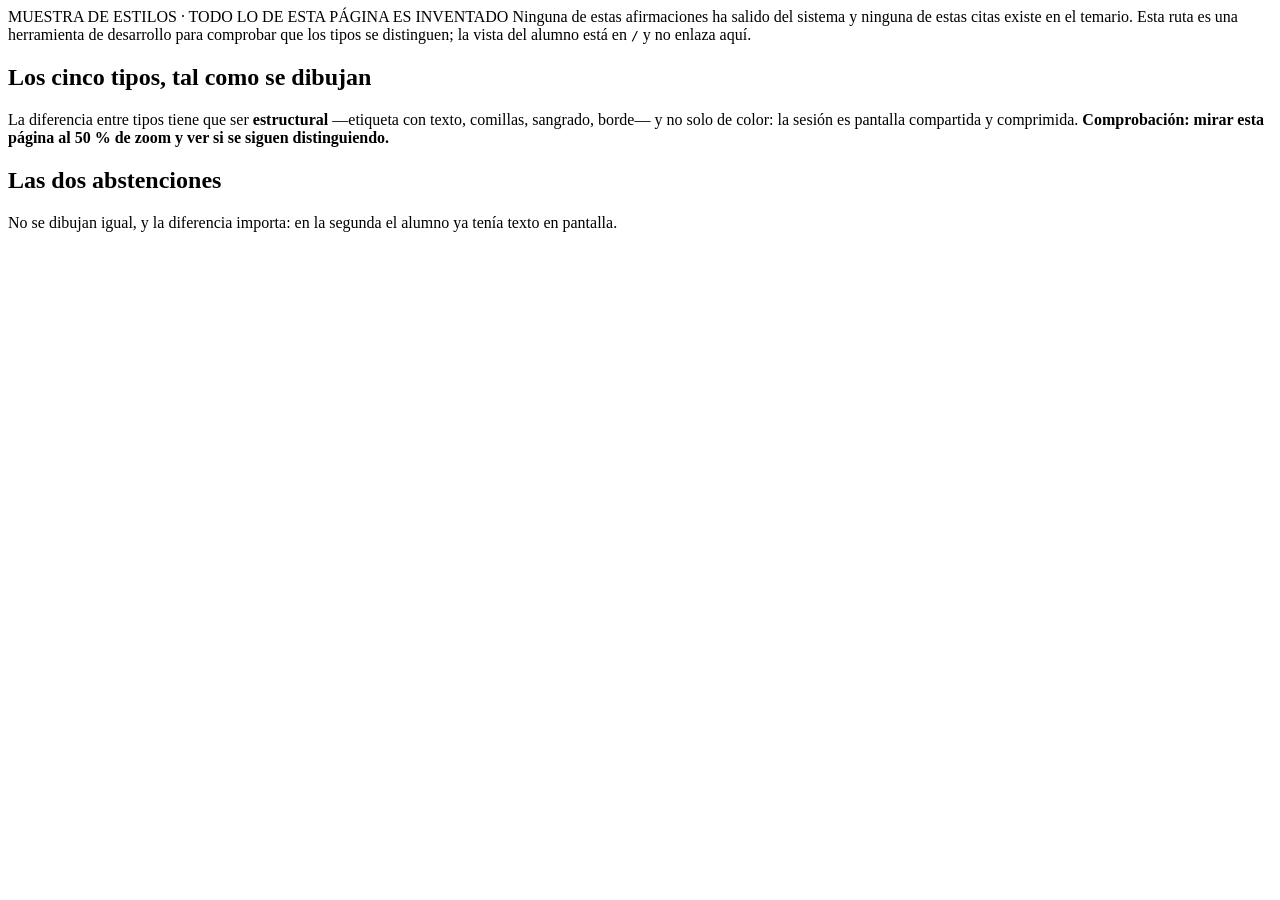
==== web/estilos.html @ 1b8f5e49 "Encargo 2.4: la interfaz, con las etapas ancladas a la traza y la muestra en su ruta La superficie d" ====
<!doctype html>
<html lang="es">
<head>
<meta charset="utf-8">
<meta name="viewport" content="width=device-width, initial-scale=1">
<title>Muestra de estilos · Veridica</title>
<link rel="stylesheet" href="/estatico/estilo.css">
</head>
<body>
<div class="banda-de-muestra">
  MUESTRA DE ESTILOS · TODO LO DE ESTA PÁGINA ES INVENTADO
  <span>Ninguna de estas afirmaciones ha salido del sistema y ninguna de estas citas existe en el
    temario. Esta ruta es una herramienta de desarrollo para comprobar que los tipos se distinguen;
    la vista del alumno está en <code>/</code> y no enlaza aquí.</span>
</div>

<main>
  <h2>Los cinco tipos, tal como se dibujan</h2>
  <p class="fuente">La diferencia entre tipos tiene que ser <b>estructural</b> —etiqueta con texto,
    comillas, sangrado, borde— y no solo de color: la sesión es pantalla compartida y comprimida.
    <b>Comprobación: mirar esta página al 50 % de zoom y ver si se siguen distinguiendo.</b></p>

  <div id="muestra"></div>

  <h2>Las dos abstenciones</h2>
  <p class="fuente">No se dibujan igual, y la diferencia importa: en la segunda el alumno ya tenía
    texto en pantalla.</p>
  <div id="abstenciones"></div>
</main>

<script type="module">
import { dibujarAfirmacion, dibujarAbstencion } from "/estatico/render.js";

// Datos INVENTADOS, y por eso esta página vive en su propia ruta con una banda roja encima: unas
// afirmaciones falsas de los cinco tipos, con citas que no existen, puestas al lado de la salida
// real serían "afirmar en presente lo no construido" en pantalla. Una etiqueta pequeña no basta:
// en directo se abre por accidente o se lee mal.
const EJEMPLOS = [
  {tipo: "literal", texto: "definición de clave primaria", fragmento_id: 4321,
   veredicto: "sin_verificar",
   detalle: {cita: "Una clave primaria es un campo o conjunto de campos que identifica de forma única cada fila de una tabla."}},
  {tipo: "parafrasis", texto: "Cada fila de la tabla queda identificada por su clave primaria sin ambigüedad.",
   fragmento_id: 4322, veredicto: "sin_verificar", detalle: {}},
  {tipo: "conocimiento", texto: "PostgreSQL crea automáticamente un índice único al declarar una clave primaria.",
   fragmento_id: null, veredicto: "sin_verificar", detalle: {}},
  {tipo: "calculo", texto: "Con 3 columnas candidatas hay 7 combinaciones posibles de clave compuesta.",
   fragmento_id: null, veredicto: "sin_verificar", detalle: {expresion: "2**3 - 1"}},
  {tipo: "andamiaje", texto: "Piensa en la clave primaria como en el DNI de la fila.",
   fragmento_id: null, veredicto: "sin_verificar", detalle: {andamiaje: "analogia"}},
  {tipo: "andamiaje", texto: "Vamos por partes: primero qué identifica, y luego por qué no se repite.",
   fragmento_id: null, veredicto: "sin_verificar", detalle: {andamiaje: "transicion"}},
  {tipo: "andamiaje", texto: "¿Qué pasaría si dos filas tuvieran el mismo identificador?",
   fragmento_id: null, veredicto: "sin_verificar", detalle: {andamiaje: "pregunta_al_alumno"}},
];

const muestra = document.getElementById("muestra");
for (const af of EJEMPLOS) {
  muestra.appendChild(dibujarAfirmacion(af, () => {
    alert("En la muestra no se abre nada: estos fragmentos no existen.");
  }));
}

const abst = document.getElementById("abstenciones");
abst.appendChild(dibujarAbstencion({ya_habia_prosa_en_pantalla: false,
  motivo: "ContratoRoto: afirmaciones.0: cita en una afirmación de tipo conocimiento"}));
const conProsa = document.createElement("div");
conProsa.className = "prosa retirada";
conProsa.textContent = "Una clave primaria identifica cada fila de la tabla y no puede";
abst.appendChild(conProsa);
abst.appendChild(dibujarAbstencion({ya_habia_prosa_en_pantalla: true,
  motivo: "JSONDecodeError: Unterminated string | el modelo llegó al tope de 900 tokens"}));
</script>
</body>
</html>
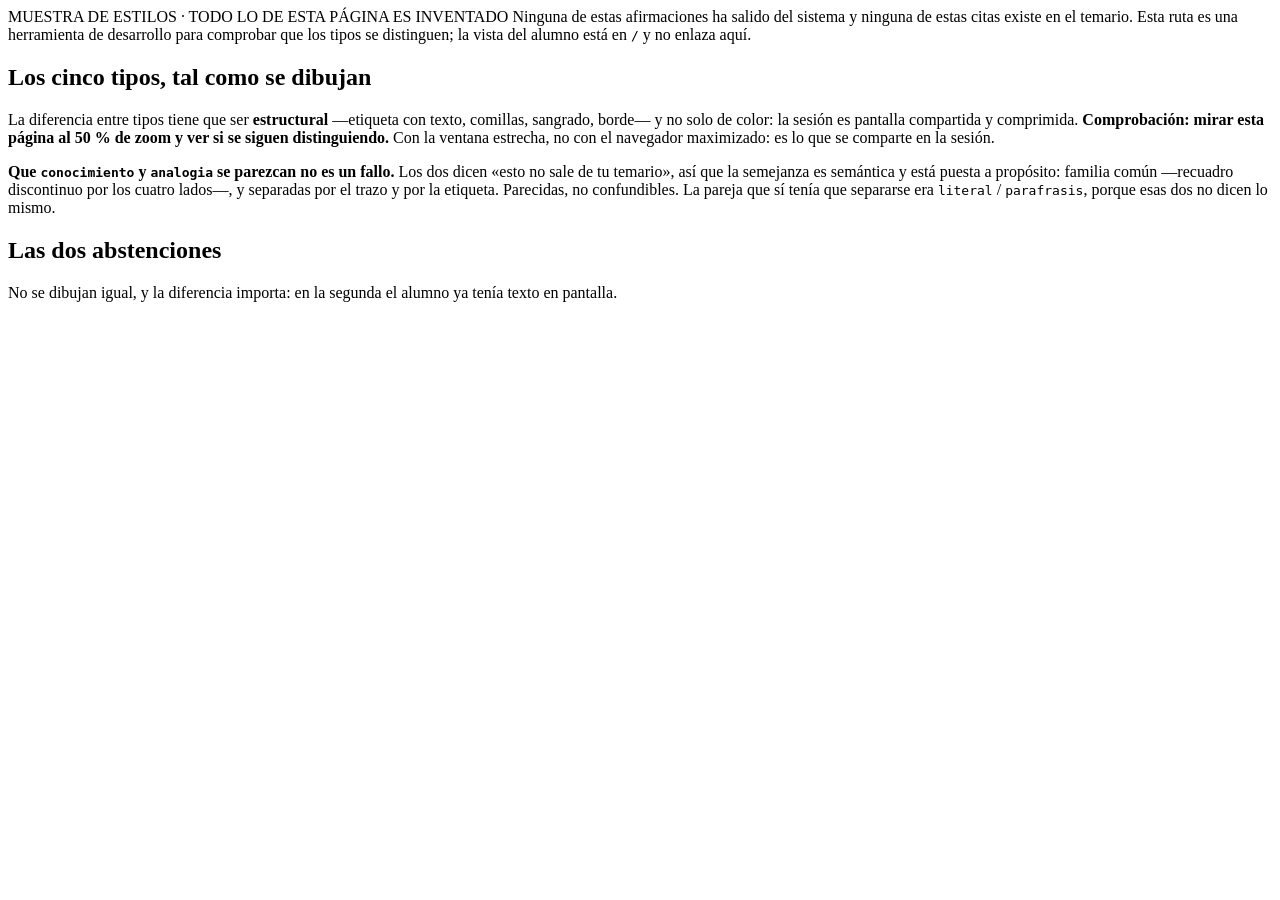
==== commit 2d488904: "La parafrasis gana glifo propio, y la sonda pasa a comparar pares Mirando /estilos al 50 % con los o" ====
--- a/web/estilos.html
+++ b/web/estilos.html
@@ -18,7 +18,14 @@
   <h2>Los cinco tipos, tal como se dibujan</h2>
   <p class="fuente">La diferencia entre tipos tiene que ser <b>estructural</b> —etiqueta con texto,
     comillas, sangrado, borde— y no solo de color: la sesión es pantalla compartida y comprimida.
-    <b>Comprobación: mirar esta página al 50 % de zoom y ver si se siguen distinguiendo.</b></p>
+    <b>Comprobación: mirar esta página al 50 % de zoom y ver si se siguen distinguiendo.</b>
+    Con la ventana estrecha, no con el navegador maximizado: es lo que se comparte en la sesión.</p>
+
+  <p class="fuente"><b>Que <code>conocimiento</code> y <code>analogia</code> se parezcan no es un
+    fallo.</b> Los dos dicen «esto no sale de tu temario», así que la semejanza es semántica y está
+    puesta a propósito: familia común —recuadro discontinuo por los cuatro lados—, y separadas por
+    el trazo y por la etiqueta. Parecidas, no confundibles. La pareja que sí tenía que separarse era
+    <code>literal</code> / <code>parafrasis</code>, porque esas dos no dicen lo mismo.</p>
 
   <div id="muestra"></div>
 
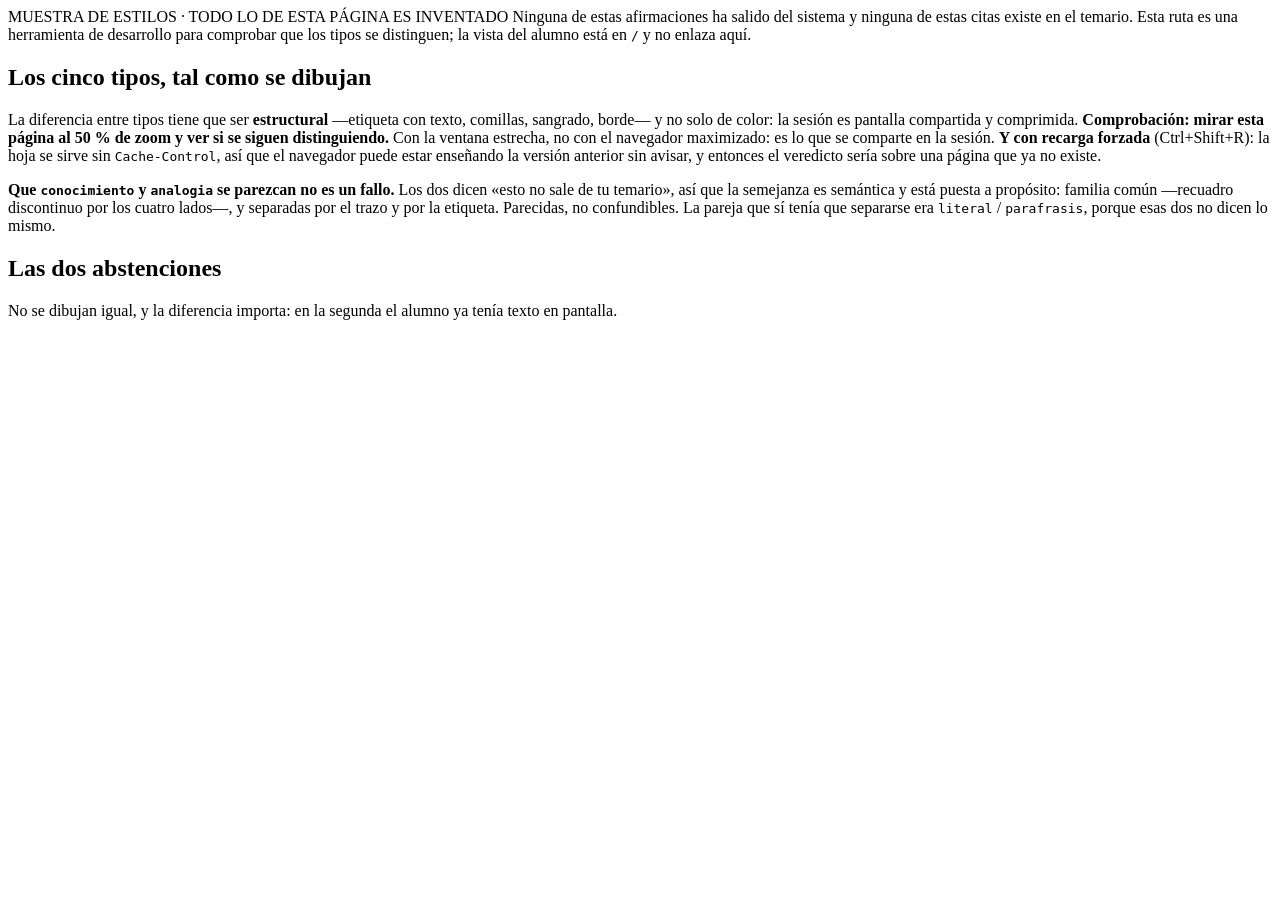
==== commit 9834348f: "La mirada al 50 % va con recarga forzada: la cache es su verde mentiroso La primera captura tras el " ====
--- a/web/estilos.html
+++ b/web/estilos.html
@@ -19,7 +19,10 @@
   <p class="fuente">La diferencia entre tipos tiene que ser <b>estructural</b> —etiqueta con texto,
     comillas, sangrado, borde— y no solo de color: la sesión es pantalla compartida y comprimida.
     <b>Comprobación: mirar esta página al 50 % de zoom y ver si se siguen distinguiendo.</b>
-    Con la ventana estrecha, no con el navegador maximizado: es lo que se comparte en la sesión.</p>
+    Con la ventana estrecha, no con el navegador maximizado: es lo que se comparte en la sesión.
+    <b>Y con recarga forzada</b> (Ctrl+Shift+R): la hoja se sirve sin <code>Cache-Control</code>, así
+    que el navegador puede estar enseñando la versión anterior sin avisar, y entonces el veredicto
+    sería sobre una página que ya no existe.</p>
 
   <p class="fuente"><b>Que <code>conocimiento</code> y <code>analogia</code> se parezcan no es un
     fallo.</b> Los dos dicen «esto no sale de tu temario», así que la semejanza es semántica y está
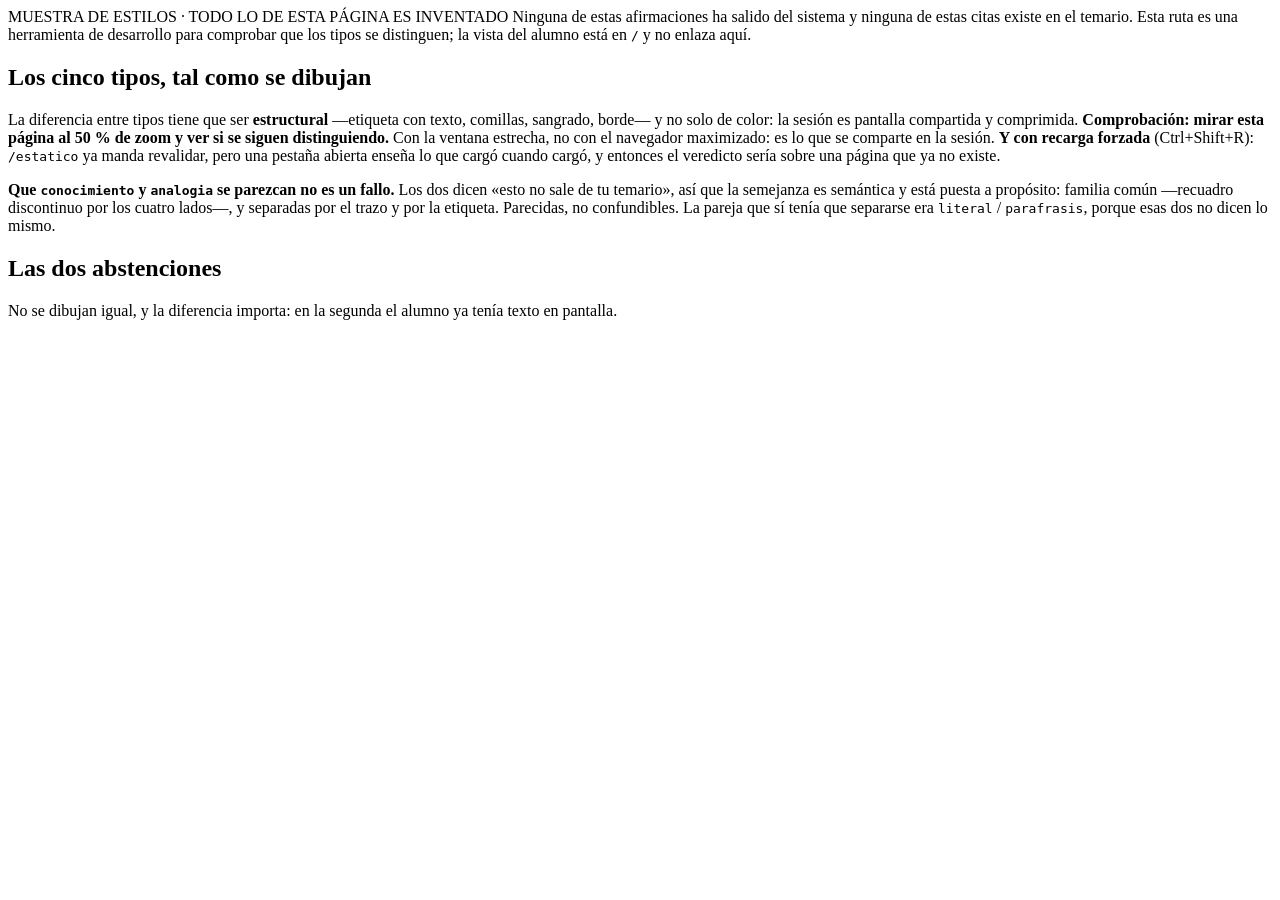
==== commit 21a61e20: "/estatico manda revalidar: la causa era una cabecera que faltaba Diagnosticada la causa -sin Cache-C" ====
--- a/web/estilos.html
+++ b/web/estilos.html
@@ -20,9 +20,9 @@
     comillas, sangrado, borde— y no solo de color: la sesión es pantalla compartida y comprimida.
     <b>Comprobación: mirar esta página al 50 % de zoom y ver si se siguen distinguiendo.</b>
     Con la ventana estrecha, no con el navegador maximizado: es lo que se comparte en la sesión.
-    <b>Y con recarga forzada</b> (Ctrl+Shift+R): la hoja se sirve sin <code>Cache-Control</code>, así
-    que el navegador puede estar enseñando la versión anterior sin avisar, y entonces el veredicto
-    sería sobre una página que ya no existe.</p>
+    <b>Y con recarga forzada</b> (Ctrl+Shift+R): <code>/estatico</code> ya manda revalidar, pero una
+    pestaña abierta enseña lo que cargó cuando cargó, y entonces el veredicto sería sobre una página
+    que ya no existe.</p>
 
   <p class="fuente"><b>Que <code>conocimiento</code> y <code>analogia</code> se parezcan no es un
     fallo.</b> Los dos dicen «esto no sale de tu temario», así que la semejanza es semántica y está
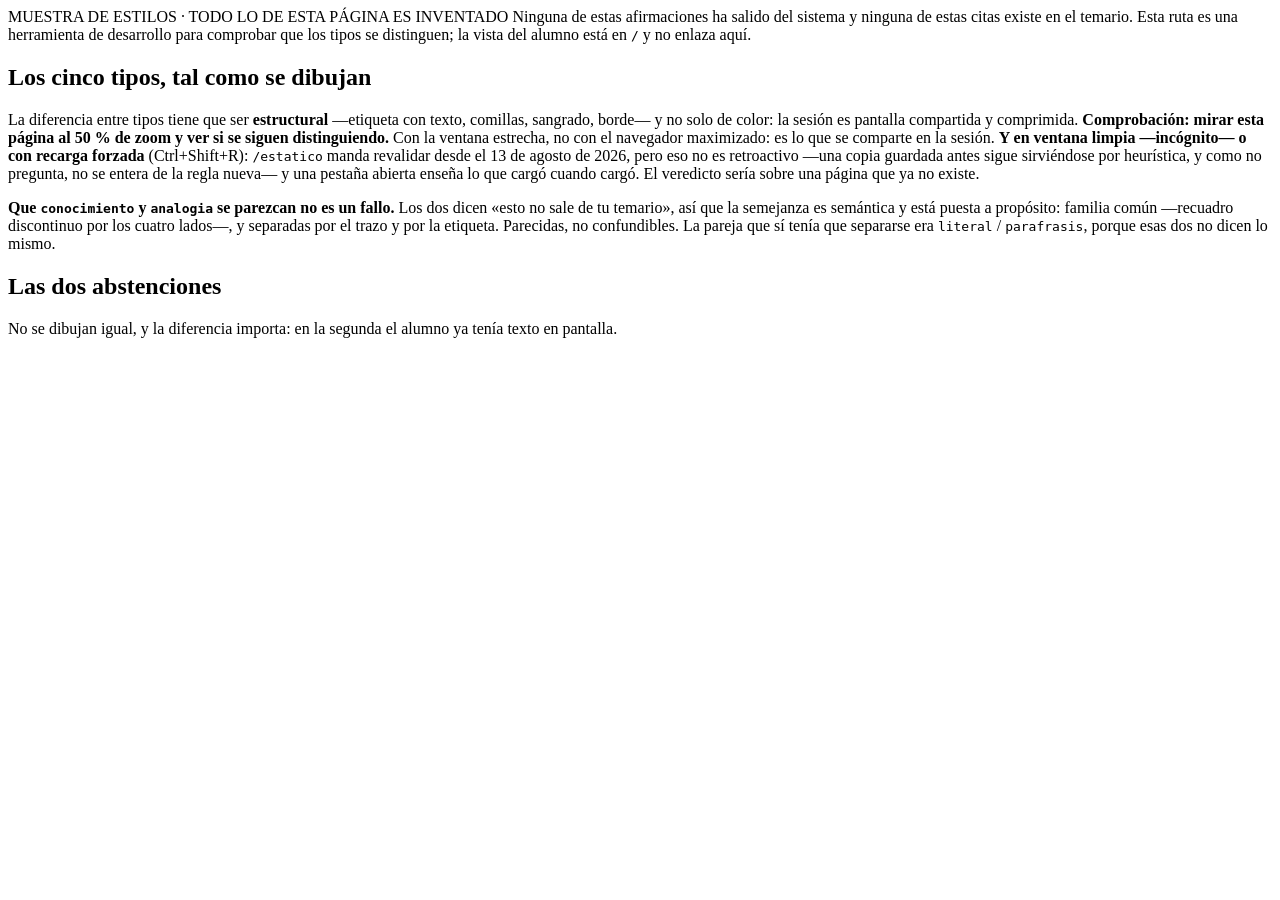
==== commit 1a73696b: "El arreglo de la cache no es retroactivo: el ensayo arranca en ventana limpia Matiz que faltaba en e" ====
--- a/web/estilos.html
+++ b/web/estilos.html
@@ -20,9 +20,11 @@
     comillas, sangrado, borde— y no solo de color: la sesión es pantalla compartida y comprimida.
     <b>Comprobación: mirar esta página al 50 % de zoom y ver si se siguen distinguiendo.</b>
     Con la ventana estrecha, no con el navegador maximizado: es lo que se comparte en la sesión.
-    <b>Y con recarga forzada</b> (Ctrl+Shift+R): <code>/estatico</code> ya manda revalidar, pero una
-    pestaña abierta enseña lo que cargó cuando cargó, y entonces el veredicto sería sobre una página
-    que ya no existe.</p>
+    <b>Y en ventana limpia —incógnito— o con recarga forzada</b> (Ctrl+Shift+R):
+    <code>/estatico</code> manda revalidar desde el 13 de agosto de 2026, pero eso no es retroactivo
+    —una copia guardada antes sigue sirviéndose por heurística, y como no pregunta, no se entera de
+    la regla nueva— y una pestaña abierta enseña lo que cargó cuando cargó. El veredicto sería sobre
+    una página que ya no existe.</p>
 
   <p class="fuente"><b>Que <code>conocimiento</code> y <code>analogia</code> se parezcan no es un
     fallo.</b> Los dos dicen «esto no sale de tu temario», así que la semejanza es semántica y está
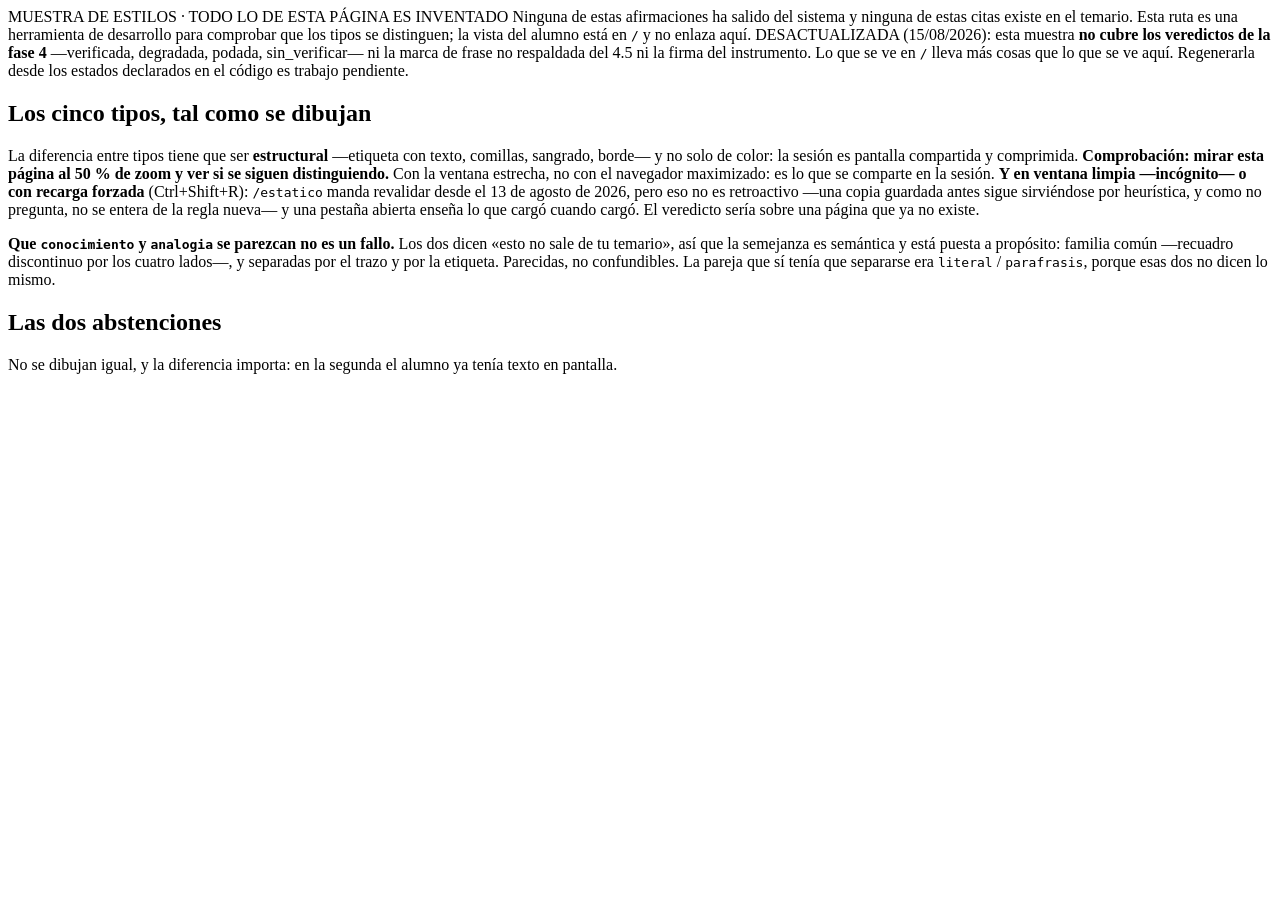
==== commit 0e9f3cc0: "Bloque 1: la pantalla del lunes, y la sugerida estrella no ensenaba lo que su tarjeta prometia 1.1 E" ====
--- a/web/estilos.html
+++ b/web/estilos.html
@@ -12,6 +12,19 @@
   <span>Ninguna de estas afirmaciones ha salido del sistema y ninguna de estas citas existe en el
     temario. Esta ruta es una herramienta de desarrollo para comprobar que los tipos se distinguen;
     la vista del alumno está en <code>/</code> y no enlaza aquí.</span>
+  <!-- (1.4) EL AVISO, Y POR QUÉ ES UNA LÍNEA Y NO UNA REGENERACIÓN. Esta muestra se escribió a mano
+       y desde entonces la fase 4 metió en pantalla cosas que aquí no están: los VEREDICTOS por
+       afirmación, la marca del portero del 4.5 y la firma del instrumento. O sea que hoy es una
+       referencia INCOMPLETA, y una referencia incompleta consultada como si fuera completa dice
+       "esto no existe" de cosas que sí existen.
+       Generarla desde los estados que el código declara es lo correcto y es CARO —hay que decidir
+       de dónde sale cada estado y poner una puerta que cruce los dos lados—, así que va después de
+       la sesión: es herramienta interna y no es la pantalla del alumno. Lo que NO puede esperar es
+       que afirme en presente estar al día, y eso cuesta esta línea. -->
+  <span class="desfasada">DESACTUALIZADA (15/08/2026): esta muestra <b>no cubre los veredictos de
+    la fase 4</b> —verificada, degradada, podada, sin_verificar— ni la marca de frase no respaldada
+    del 4.5 ni la firma del instrumento. Lo que se ve en <code>/</code> lleva más cosas que lo que
+    se ve aquí. Regenerarla desde los estados declarados en el código es trabajo pendiente.</span>
 </div>
 
 <main>
